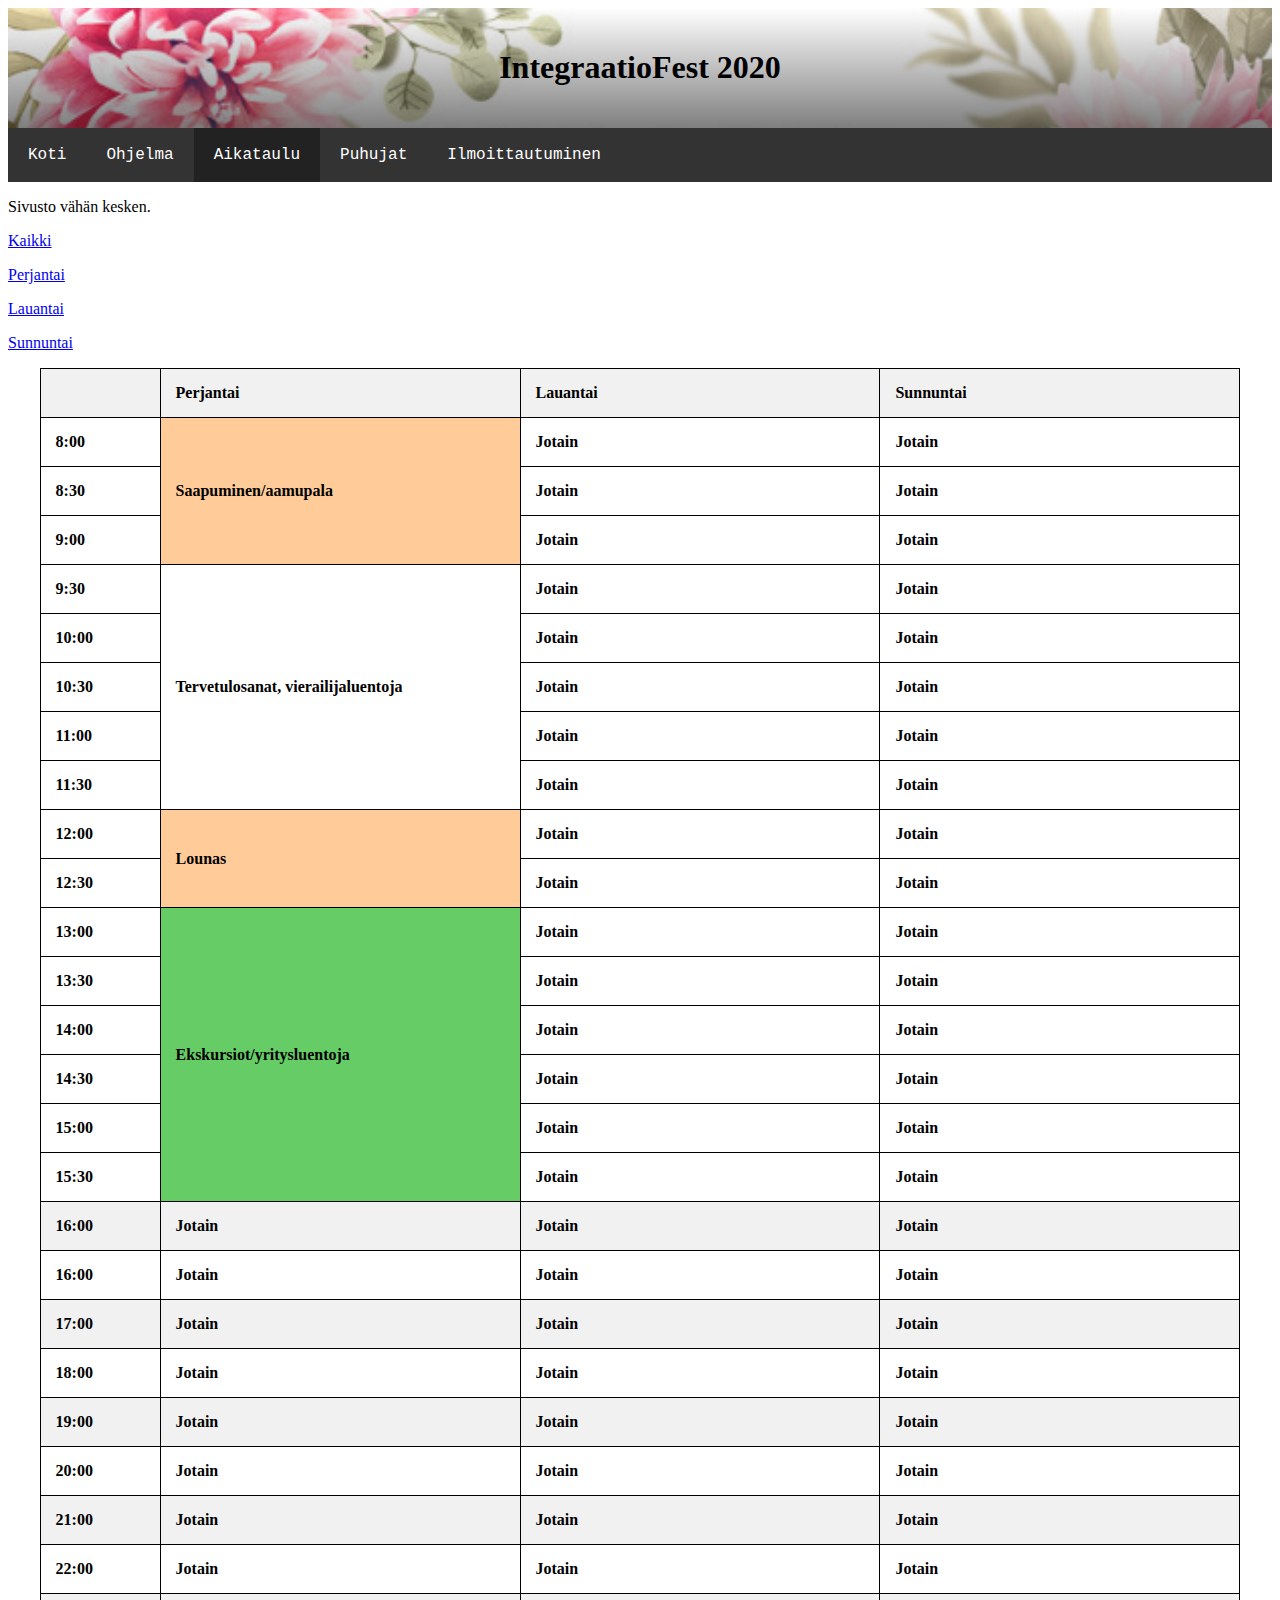
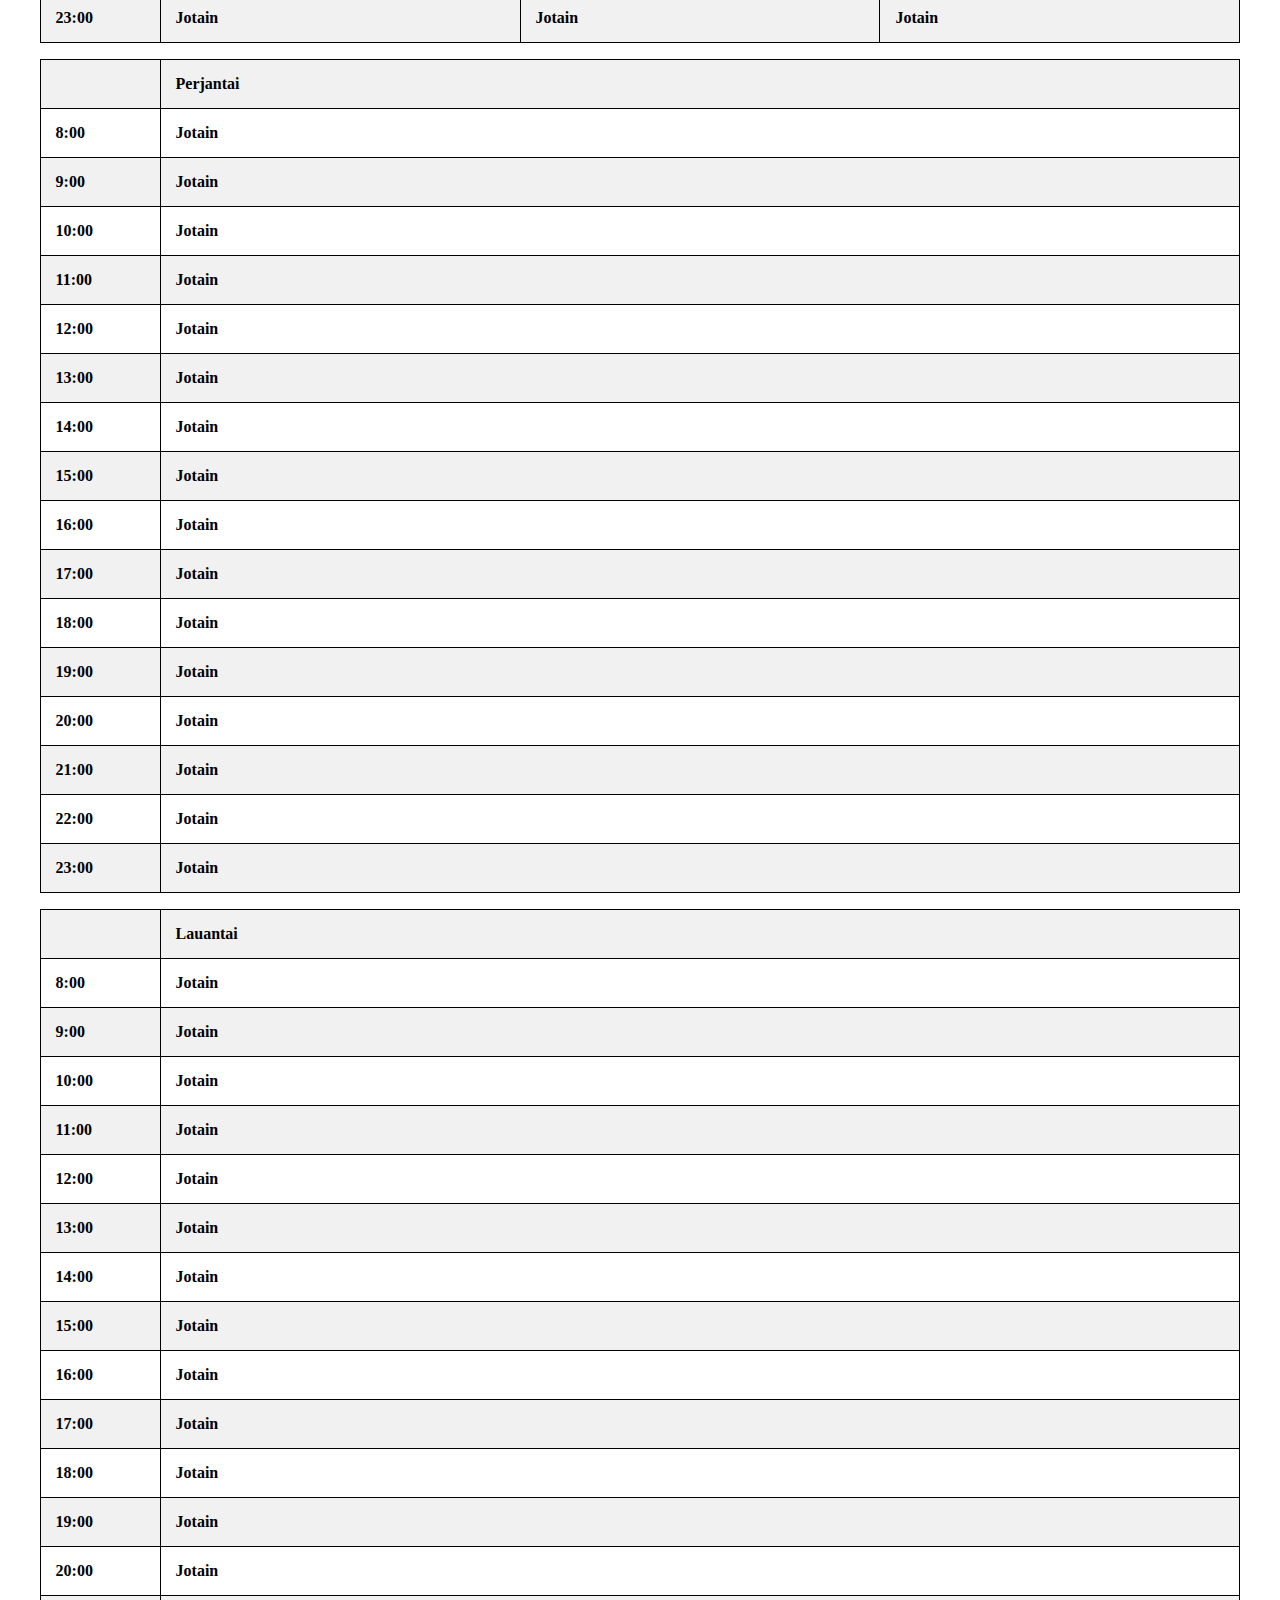
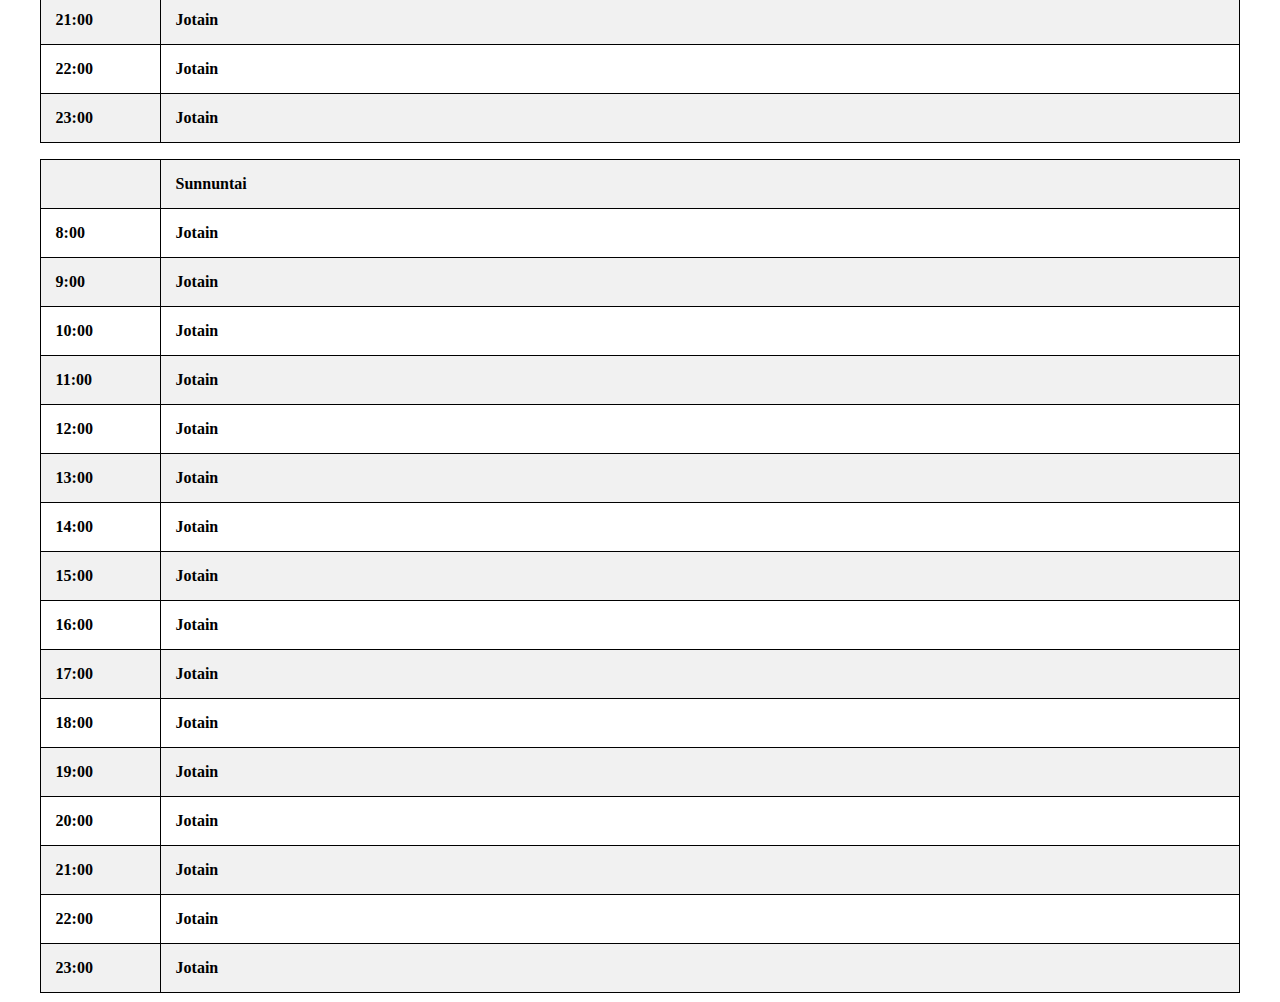
==== aikataulu.html @ 51fce541 "Banneri lisätty, aikataulu.html lisätty, puhujat.html lisätty kuvat" ====
<!DOCTYPE html>
<html>
  <head>
    <meta charset="UTF-8" name="viewport" content="width=device-width, initial-scale=1">
    <link rel="stylesheet" type="text/css" href="festit.css">
    <style>
      /* TABLE */
      
      table {
      width: 95%;
      background-color: #fff;
      margin-left: auto;
      margin-right: auto;      
      }
      
      table, th, td {
      border: 1px solid black;
      border-collapse: collapse;
      }

      th,td {
      padding: 15px;
      }

      th {
      text-align: left;
      }

      th.time {
      width: 10%;
      }
    
      th.date {
      width: 30%
      }
      
    </style>
    <title>Ohjelma - IntegraatioFest 2020</title>
    </head>
  <body>
    <div class="banner">
      <div class="banner-text">
	<h1>IntegraatioFest 2020</h1>
      </div>
    </div>
    
    <ul>
      <li><a href="koti.html">Koti</a></li>
      <li><a href="ohjelma.html">Ohjelma</a></li>
      <li><a class="active" href="aikataulu.html">Aikataulu</a></li>
      <li><a href="puhujat.html">Puhujat</a></li>
      <li><a href="ilmoittautuminen.html">Ilmoittautuminen</a></li>
    </ul>

    <p>Sivusto vähän kesken.</p>

    <p><a href="#kaikki">Kaikki</a></p>
    <p><a href="#pe">Perjantai</a></p>
    <p><a href="#la">Lauantai</a></p>
    <p><a href="#su">Sunnuntai</a></p>

    <p></p>
    
    <div id="kaikki"></div>
    
    <table>
      <tr style="background-color: #f1f1f1">
	<th class="time"></th>
	<th class="date">Perjantai</th>
	<th class="date">Lauantai</th>
	<th class="date">Sunnuntai</th>
      </tr>
      <tr>
	<th>8:00</th>
	<th style="background-color:#ffcc99" rowspan="3">Saapuminen/aamupala</th>
	<th>Jotain</th>
	<th>Jotain</th>
      </tr>
      <tr>
	<th>8:30</th>
	<th>Jotain</th>
	<th>Jotain</th>
      </tr>
      <tr>
	<th>9:00</th>
	<th>Jotain</th>
	<th>Jotain</th>
      </tr>
      <tr>
	<th>9:30</th>
	<th rowspan="5">Tervetulosanat, vierailijaluentoja</th>
	<th>Jotain</th>
	<th>Jotain</th>
      </tr>
      <tr>
	<th>10:00</th>
	<th>Jotain</th>
	<th>Jotain</th>
      </tr>
      <tr>
	<th>10:30</th>
	<th>Jotain</th>
	<th>Jotain</th>
      </tr>
      <tr>
	<th>11:00</th>
	<th>Jotain</th>
	<th>Jotain</th>
      </tr>
      <tr>
	<th>11:30</th>
	<th>Jotain</th>
	<th>Jotain</th>
      </tr>
      <tr>
	<th>12:00</th>
	<th style="background-color:#ffcc99" rowspan="2">Lounas</th>
	<th>Jotain</th>
	<th>Jotain</th>
      </tr>
      <tr>
	<th>12:30</th>
	<th>Jotain</th>
	<th>Jotain</th>
      </tr>
      <tr>
	<th>13:00</th>
	<th style="background-color:#66cc66" rowspan="6">Ekskursiot/yritysluentoja</th>
	<th>Jotain</th>
	<th>Jotain</th>
      </tr>
      <tr>
	<th>13:30</th>
	<th>Jotain</th>
	<th>Jotain</th>
      </tr>
      <tr>
	<th>14:00</th>
	<th>Jotain</th>
	<th>Jotain</th>
      </tr>

      <tr>
	<th>14:30</th>
	<th>Jotain</th>
	<th>Jotain</th>
      </tr>

      <tr>
	<th>15:00</th>
	<th>Jotain</th>
	<th>Jotain</th>
      </tr>
      <tr>
	<th>15:30</th>
	<th>Jotain</th>
	<th>Jotain</th>
      </tr>

      <tr style="background-color: #f1f1f1">
	<th>16:00</th>
	<th>Jotain</th>
	<th>Jotain</th>
	<th>Jotain</th>
      </tr>
      <tr>
	<th>16:00</th>
	<th>Jotain</th>
	<th>Jotain</th>
	<th>Jotain</th>
      </tr>
      <tr style="background-color: #f1f1f1">
	<th>17:00</th>
	<th>Jotain</th>
	<th>Jotain</th>
	<th>Jotain</th>
      </tr>
      <tr>
	<th>18:00</th>
	<th>Jotain</th>
	<th>Jotain</th>
	<th>Jotain</th>
      </tr>
      <tr style="background-color: #f1f1f1">
	<th>19:00</th>
	<th>Jotain</th>
	<th>Jotain</th>
	<th>Jotain</th>
      </tr>
      <tr>
	<th>20:00</th>
	<th>Jotain</th>
	<th>Jotain</th>
	<th>Jotain</th>
      </tr>
      <tr style="background-color: #f1f1f1">
	<th>21:00</th>
	<th>Jotain</th>
	<th>Jotain</th>
	<th>Jotain</th>
      </tr>
      <tr>
	<th>22:00</th>
	<th>Jotain</th>
	<th>Jotain</th>
	<th>Jotain</th>
      </tr>
      <tr style="background-color: #f1f1f1">
	<th>23:00</th>
	<th>Jotain</th>
	<th>Jotain</th>
	<th>Jotain</th>
      </tr>
    </table>
    
    <p></p>

    <div id="pe"></div>
    
    <table>
      <tr style="background-color: #f1f1f1">
	<th></th>
	<th>Perjantai</th>
      </tr>
      <tr>
	<th class="time">8:00</th>
	<th>Jotain</th>
      </tr>
      <tr style="background-color: #f1f1f1">
	<th>9:00</th>
	<th>Jotain</th>
      </tr>
      <tr>
	<th>10:00</th>
	<th>Jotain</th>
      </tr>
      <tr style="background-color: #f1f1f1">
	<th>11:00</th>
	<th>Jotain</th>
      </tr>
      <tr>
	<th>12:00</th>
	<th>Jotain</th>
      </tr>
      <tr style="background-color: #f1f1f1">
	<th>13:00</th>
	<th>Jotain</th>
      </tr>
      <tr>
	<th>14:00</th>
	<th>Jotain</th>
      </tr>
      <tr style="background-color: #f1f1f1">
	<th>15:00</th>
	<th>Jotain</th>
      </tr>
      <tr>
	<th>16:00</th>
	<th>Jotain</th>
      </tr>
      <tr style="background-color: #f1f1f1">
	<th>17:00</th>
	<th>Jotain</th>
      </tr>
      <tr>
	<th>18:00</th>
	<th>Jotain</th>
      </tr>
      <tr style="background-color: #f1f1f1">
	<th>19:00</th>
	<th>Jotain</th>
      </tr>
      <tr>
	<th>20:00</th>
	<th>Jotain</th>
      </tr>
      <tr style="background-color: #f1f1f1">
	<th>21:00</th>
	<th>Jotain</th>
      </tr>
      <tr>
	<th>22:00</th>
	<th>Jotain</th>
      </tr>
      <tr style="background-color: #f1f1f1">
	<th>23:00</th>
	<th>Jotain</th>
      </tr>
    </table>

    <p></p>
    <div id="la"></div>
    
    <table>
      <tr style="background-color: #f1f1f1">
	<th></th>
	<th>Lauantai</th>
      </tr>
      <tr>
	<th class="time">8:00</th>
	<th>Jotain</th>
      </tr>
      <tr style="background-color: #f1f1f1">
	<th>9:00</th>
	<th>Jotain</th>
      </tr>
      <tr>
	<th>10:00</th>
	<th>Jotain</th>
      </tr>
      <tr style="background-color: #f1f1f1">
	<th>11:00</th>
	<th>Jotain</th>
      </tr>
      <tr>
	<th>12:00</th>
	<th>Jotain</th>
      </tr>
      <tr style="background-color: #f1f1f1">
	<th>13:00</th>
	<th>Jotain</th>
      </tr>
      <tr>
	<th>14:00</th>
	<th>Jotain</th>
      </tr>
      <tr style="background-color: #f1f1f1">
	<th>15:00</th>
	<th>Jotain</th>
      </tr>
      <tr>
	<th>16:00</th>
	<th>Jotain</th>
      </tr>
      <tr style="background-color: #f1f1f1">
	<th>17:00</th>
	<th>Jotain</th>
      </tr>
      <tr>
	<th>18:00</th>
	<th>Jotain</th>
      </tr>
      <tr style="background-color: #f1f1f1">
	<th>19:00</th>
	<th>Jotain</th>
      </tr>
      <tr>
	<th>20:00</th>
	<th>Jotain</th>
      </tr>
      <tr style="background-color: #f1f1f1">
	<th>21:00</th>
	<th>Jotain</th>
      </tr>
      <tr>
	<th>22:00</th>
	<th>Jotain</th>
      </tr>
      <tr style="background-color: #f1f1f1">
	<th>23:00</th>
	<th>Jotain</th>
      </tr>
    </table>

    <p></p>
    <div id="su"></div>
    
    <table>
      <tr style="background-color: #f1f1f1">
	<th></th>
	<th>Sunnuntai</th>
      </tr>
      <tr>
	<th class="time">8:00</th>
	<th>Jotain</th>
      </tr>
      <tr style="background-color: #f1f1f1">
	<th>9:00</th>
	<th>Jotain</th>
      </tr>
      <tr>
	<th>10:00</th>
	<th>Jotain</th>
      </tr>
      <tr style="background-color: #f1f1f1">
	<th>11:00</th>
	<th>Jotain</th>
      </tr>
      <tr>
	<th>12:00</th>
	<th>Jotain</th>
      </tr>
      <tr style="background-color: #f1f1f1">
	<th>13:00</th>
	<th>Jotain</th>
      </tr>
      <tr>
	<th>14:00</th>
	<th>Jotain</th>
      </tr>
      <tr style="background-color: #f1f1f1">
	<th>15:00</th>
	<th>Jotain</th>
      </tr>
      <tr>
	<th>16:00</th>
	<th>Jotain</th>
      </tr>
      <tr style="background-color: #f1f1f1">
	<th>17:00</th>
	<th>Jotain</th>
      </tr>
      <tr>
	<th>18:00</th>
	<th>Jotain</th>
      </tr>
      <tr style="background-color: #f1f1f1">
	<th>19:00</th>
	<th>Jotain</th>
      </tr>
      <tr>
	<th>20:00</th>
	<th>Jotain</th>
      </tr>
      <tr style="background-color: #f1f1f1">
	<th>21:00</th>
	<th>Jotain</th>
      </tr>
      <tr>
	<th>22:00</th>
	<th>Jotain</th>
      </tr>
      <tr style="background-color: #f1f1f1">
	<th>23:00</th>
	<th>Jotain</th>
      </tr>
    </table>


    
    </body>
</html>
---- festit.css ----
/* Banner */

.banner {
    background-image: linear-gradient(rgba(0, 0, 0, 0), rgba(0, 0, 0, 0.5)), url("flower_banner.jpg");
    height: 100%;
    background-position: center;
    background-repeat: no-repeat;
    background-size: cover;
    position: relative;
    padding: 60px;
}

.banner-text {
    text-align: center;
    position: absolute;
    top: 50%;
    left: 50%;
    transform: translate(-50%, -50%);
    color: black;
}


/* Navi bar */
ul {
    list-style-type: none;
    margin: 0;
    padding: 0;
    overflow: hidden;
    background-color: #333;
}
li {
    float: left;
}
li a {
    font-family: monaco, Consolas, Lucida Console, monospace;
    display: block;
    color: white;
    text-align: center;
    padding: 18px 20px;
    text-decoration: none;
}
li a:hover:not(.active) {
    background-color: #111;
}
.active {
    background-color: #222;
}
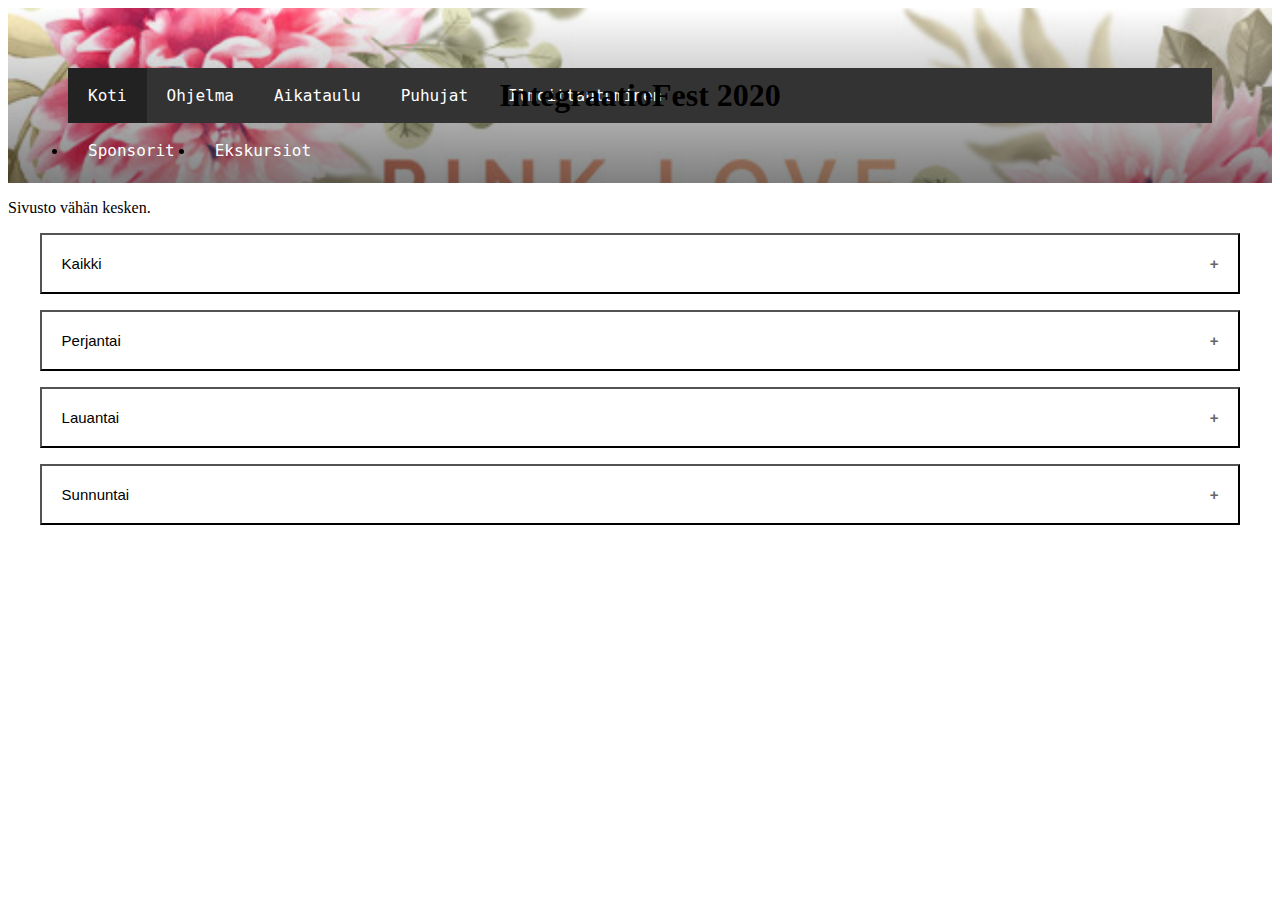
==== commit 86b7c9f4: "Lisätty excut.html ja sponsorit.html" ====
--- a/aikataulu.html
+++ b/aikataulu.html
@@ -4,6 +4,47 @@
     <meta charset="UTF-8" name="viewport" content="width=device-width, initial-scale=1">
     <link rel="stylesheet" type="text/css" href="festit.css">
     <style>
+      /* COLLAPSIBLE */
+      .collapsible {
+      display: block;
+      background-color: #fff;
+      margin: auto;
+      color: black;
+      cursor: pointer;
+      padding: 20px;
+      width: 95%;
+      // border: 10px;
+      // border-color: black;
+      text-align: left;
+      // outline: none;
+      font-size: 15px;
+      
+      }
+
+      .collapsible:hover {
+      background-color: #6663;
+      }
+
+      .collapsible:after {
+      content: '\002B';
+      color: #666;
+      font-weight: bold;
+      float: right;
+      margin-left: 5px;
+      }
+
+      // .active:after {
+      // content: "\2212";
+      // }
+
+      .content {
+      padding: 0 18px;
+      max-height: 0;
+      overflow: hidden;
+      transition: max-height 0.2s ease-out;
+      background-color: #f1f1f1;
+      }
+      
       /* TABLE */
       
       table {
@@ -35,34 +76,42 @@
       }
       
     </style>
-    <title>Ohjelma - IntegraatioFest 2020</title>
+    <title>Aikataulu - IntegraatioFest 2020</title>
     </head>
   <body>
     <div class="banner">
+     <ul>
+      <li><a class="active" href="koti.html">Koti</a></li>
+        <li><a href="ohjelma.html">Ohjelma</a></li>
+        <li><a href="aikataulu.html">Aikataulu</a></li>
+        <li><a href="puhujat.html">Puhujat</a></li>
+        <li><a href="ilmoittautuminen.html">Ilmoittautuminen</a></li>
+       </ul>
+       <li><a href="sponsorit.html">Sponsorit</a></li>
+       </ul>
+       <li><a href="excut.html">Ekskursiot</a></li>
+       </ul>
       <div class="banner-text">
 	<h1>IntegraatioFest 2020</h1>
       </div>
     </div>
     
-    <ul>
-      <li><a href="koti.html">Koti</a></li>
-      <li><a href="ohjelma.html">Ohjelma</a></li>
-      <li><a class="active" href="aikataulu.html">Aikataulu</a></li>
-      <li><a href="puhujat.html">Puhujat</a></li>
-      <li><a href="ilmoittautuminen.html">Ilmoittautuminen</a></li>
-    </ul>
-
+    
     <p>Sivusto vähän kesken.</p>
 
+    <!-- linkit, jos aikataulut ilman collapsiblejä
     <p><a href="#kaikki">Kaikki</a></p>
     <p><a href="#pe">Perjantai</a></p>
     <p><a href="#la">Lauantai</a></p>
     <p><a href="#su">Sunnuntai</a></p>
-
+    -->
+    
     <p></p>
     
     <div id="kaikki"></div>
-    
+
+    <button class="collapsible">Kaikki</button>
+    <div class="content">
     <table>
       <tr style="background-color: #f1f1f1">
 	<th class="time"></th>
@@ -212,11 +261,14 @@
 	<th>Jotain</th>
       </tr>
     </table>
-    
+    </div>
+
     <p></p>
 
     <div id="pe"></div>
-    
+
+    <button class="collapsible">Perjantai</button>
+    <div class="content">
     <table>
       <tr style="background-color: #f1f1f1">
 	<th></th>
@@ -287,10 +339,13 @@
 	<th>Jotain</th>
       </tr>
     </table>
-
+    </div>
+    
     <p></p>
     <div id="la"></div>
-    
+
+    <button class="collapsible">Lauantai</button>
+    <div class="content">
     <table>
       <tr style="background-color: #f1f1f1">
 	<th></th>
@@ -362,9 +417,14 @@
       </tr>
     </table>
 
+    </div>
+
+
     <p></p>
     <div id="su"></div>
-    
+
+    <button class="collapsible">Sunnuntai</button>
+    <div class="content">
     <table>
       <tr style="background-color: #f1f1f1">
 	<th></th>
@@ -435,8 +495,24 @@
 	<th>Jotain</th>
       </tr>
     </table>
-
-
+    </div>
+    <script>
+      var coll = document.getElementsByClassName("collapsible");
+      var i;
+      
+      for (i = 0; i < coll.length; i++) {
+		      coll[i].addEventListener("click", function() {
+		      this.classList.toggle("active");
+		      var content = this.nextElementSibling;
+		      if (content.style.maxHeight){
+		      content.style.maxHeight = null;
+		      
+		      } else {
+		      content.style.maxHeight = content.scrollHeight + "px";
+		      }
+		      });
+		      }
+    </script>
     
     </body>
 </html>
